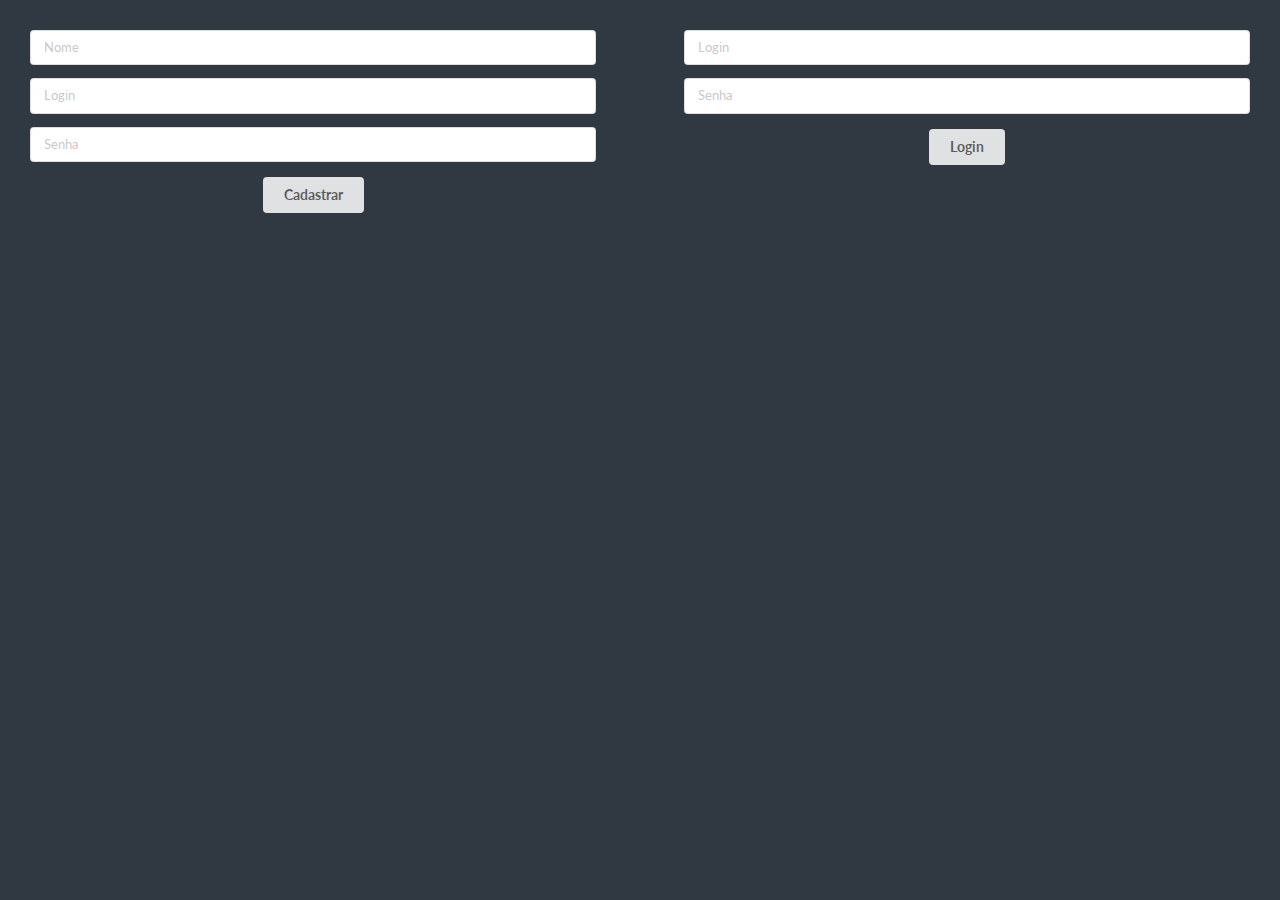
==== src/main/webapp/index.html @ ac7ce111 "changing webapp folder of place" ====
<html ng-app="lab1">
    <head>
        <title>Laboratorio 1</title>
        
        <meta charset="UTF-8">
        
        <script src="lib/angular/angular.min.js"></script>
        <script src="lib/angular/angular-route.js"></script>
        
        <script src="js/app.js"></script>
        

        <link href="lib/semantic-ui/semantic.css" rel="stylesheet" type="text/css">

        <script src="lib/angular/angular-ui-router.min.js"></script>
        
        <script src="js/interceptor/interceptor.js"></script>
        
        <script src="js/controllers/loginCtrl.js"></script>
        <script src="js/controllers/lab1Controller.js"></script>
        <script src="js/controllers/artistaCtrl.js"></script>
        <script src="js/controllers/playlistsCtrl.js"></script>
        <script src="js/controllers/musicasPlaylistCtrl.js"></script>
        <script src="js/controllers/artistasFavoritosCtrl.js"></script>
        
        <script src="js/services/artistasFavoritosService.js"></script>
        <script src="js/services/albumFactory.js"></script>
        <script src="js/services/albunsService.js"></script>
        <script src="js/services/artistasService.js"></script>
        <script src="js/services/musicasService.js"></script>
        <script src="js/services/playlistsService.js"></script>
        
        <script src="js/config/router.js"></script>
        
        <link href="css/paginaInicial.css" rel="stylesheet">        
    </head>
    <body>
        <ui-view></ui-view>
    </body>
</html>
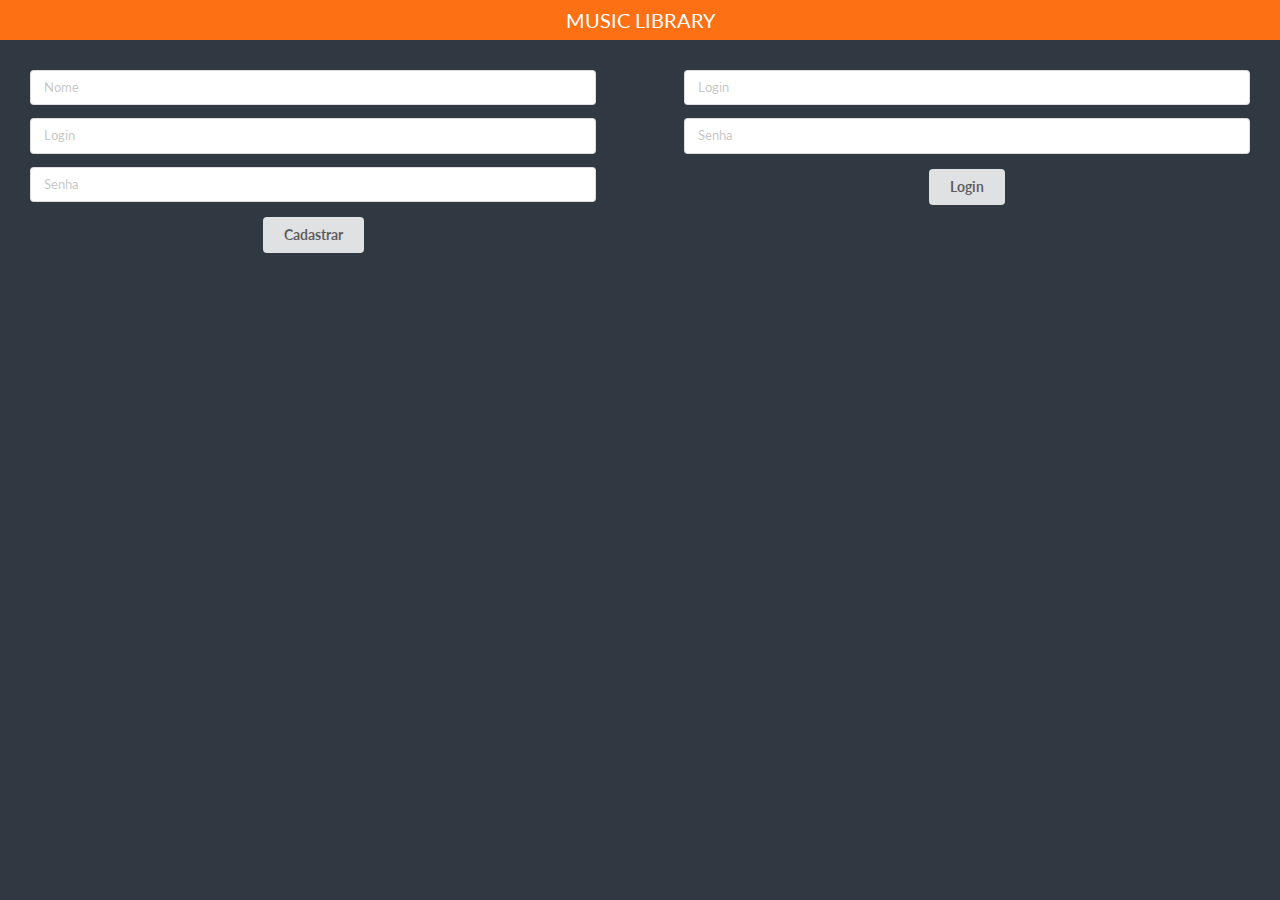
==== commit ac5744c4: "changed page title to Music Library" ====
--- a/src/main/webapp/index.html
+++ b/src/main/webapp/index.html
@@ -1,6 +1,6 @@
 <html ng-app="lab1">
     <head>
-        <title>Laboratorio 1</title>
+        <title>Music Library</title>
         
         <meta charset="UTF-8">
         
